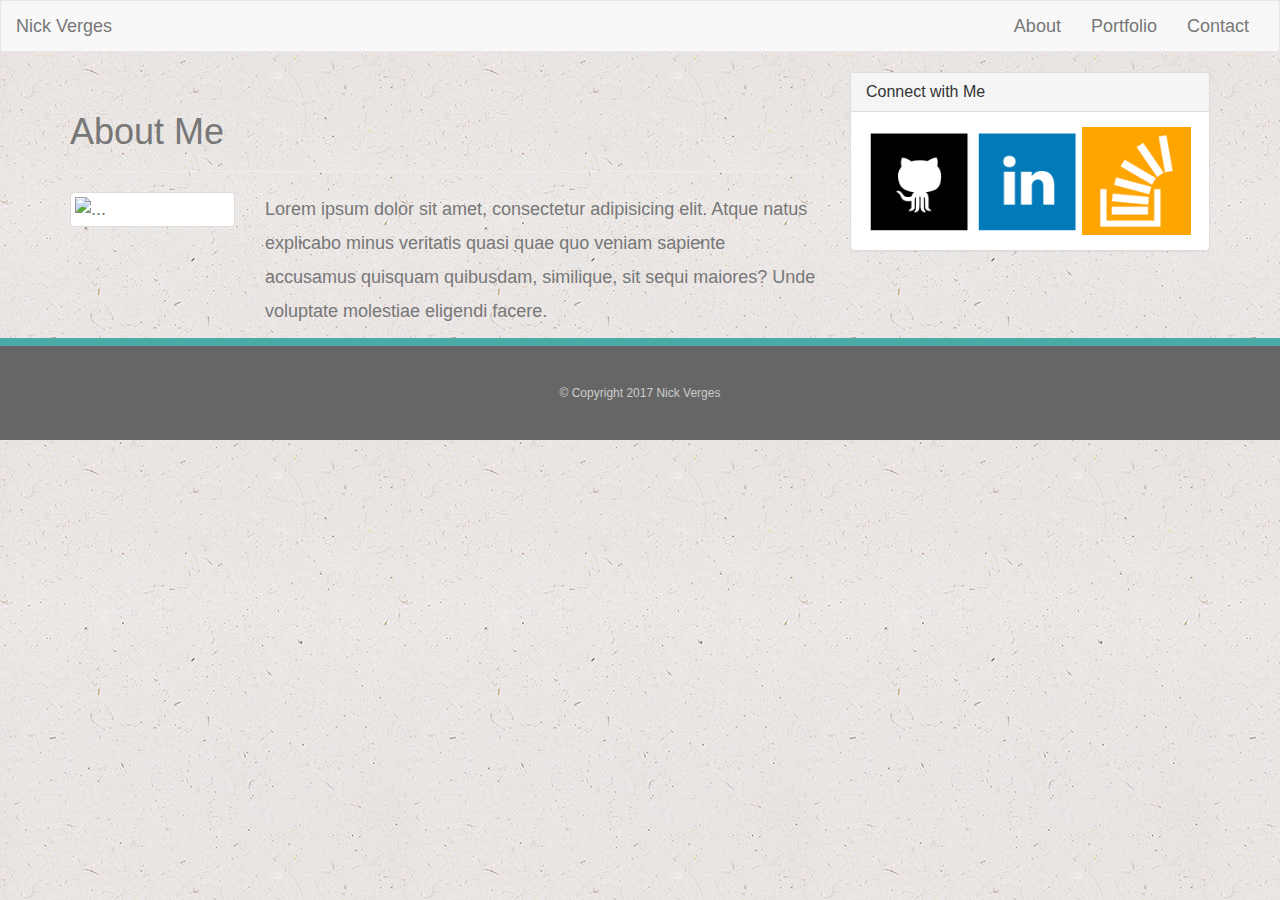
==== index.html @ 6d7959b4 "Layout and some css" ====
<!DOCTYPE html>
<html lang="en">
<head>
	<meta charset="UTF-8">
	<title>About Me</title>
	<!-- Latest compiled and minified CSS -->
	<link rel="stylesheet" href="https://maxcdn.bootstrapcdn.com/bootstrap/3.3.7/css/bootstrap.min.css" integrity="sha384-BVYiiSIFeK1dGmJRAkycuHAHRg32OmUcww7on3RYdg4Va+PmSTsz/K68vbdEjh4u" crossorigin="anonymous">
	<link rel="stylesheet" type="text/css" href="styles2.css">

</head>
<body>

	<nav class="navbar navbar-default">
	  <div class="container-fluid">

	    <!-- Brand and toggle get grouped for better mobile display -->
	    <div class="navbar-header">
	      <a class="navbar-brand" href="#">Nick Verges</a>
	    </div>

	    <!-- Collect the nav links, forms, and other content for toggling -->
	    <div class="collapse navbar-collapse" id="bs-example-navbar-collapse-1">
	 		<ul class="nav navbar-nav navbar-right">
	        <li><a href="index.html">About</a></li>
	        <li><a href="portfolio.html">Portfolio</a></li>
	        <li><a href="contact.html">Contact</a></li>
	       
	      </ul>
	    </div><!-- /.navbar-collapse -->
	  </div><!-- /.container-fluid -->
	</nav>
	

	<div class="container">
		<div class="row">
			<div class="col-sm-8">
				<div class="page-header">
					<h1>About Me</h1>
				</div>
				<div class="row">
				  <div class="col-sm-3">
				      <img src="http://placehold.it/150x150" alt="..." class="thumbnail">
				  </div>
				  <div class="col-sm-9">
				      <div class="caption">
				        <p>Lorem ipsum dolor sit amet, consectetur adipisicing elit. Atque natus explicabo minus veritatis quasi quae quo veniam sapiente accusamus quisquam quibusdam, similique, sit sequi maiores? Unde voluptate molestiae eligendi facere.</p>
				      </div>
				  </div>
				</div>
	  		</div>
			<div class="col-sm-4">
				<div class="panel panel-default">
				 	<div class="panel-heading">
						<h2 class="panel-title">Connect with Me</h2>
					</div>
					<div class="panel-body">
						<div id="connect">
							<a href="https://github.com/nverges" target="_blank"><img src="assets/github.png" class="social" alt="Github"></a>
							<a href="https://www.linkedin.com/in/nick-verges-273207139/" target="_blank"><img src="assets/linkedin.png" class="social" alt="LinkedIn"></a>
							<a href="http://stackoverflow.com/users/7817912/nverges" target="_blank"><img src="assets/stackoverflow.png" class="social" alt="StackOverflow"></a>
						</div>
					</div>
				</div>
			</div>
		</div>
	</div>
</div>

	<footer>
		<div class="container" id="footer">
		&copy; Copyright 2017 Nick Verges
		</div>
	</footer>


</body>
</html>
---- styles2.css ----
body {
	background-image: url("assets/background.png");
	font-size: 18px;
	line-height: 34px;
	font-family: 'Arial', 'Helvetica Neue', Helvetica, sans-serif;
	color: #777;
}

.social {
	float: left;
	max-width: 33%;
}

/* footer */
footer {
	background: #666;
	color: #fff;
	padding: 30px 0;
	clear: both;
	border-top: 8px solid #4aaaa5;
	color: #ccc;
	font-size: 12px;
	text-align: center;
}
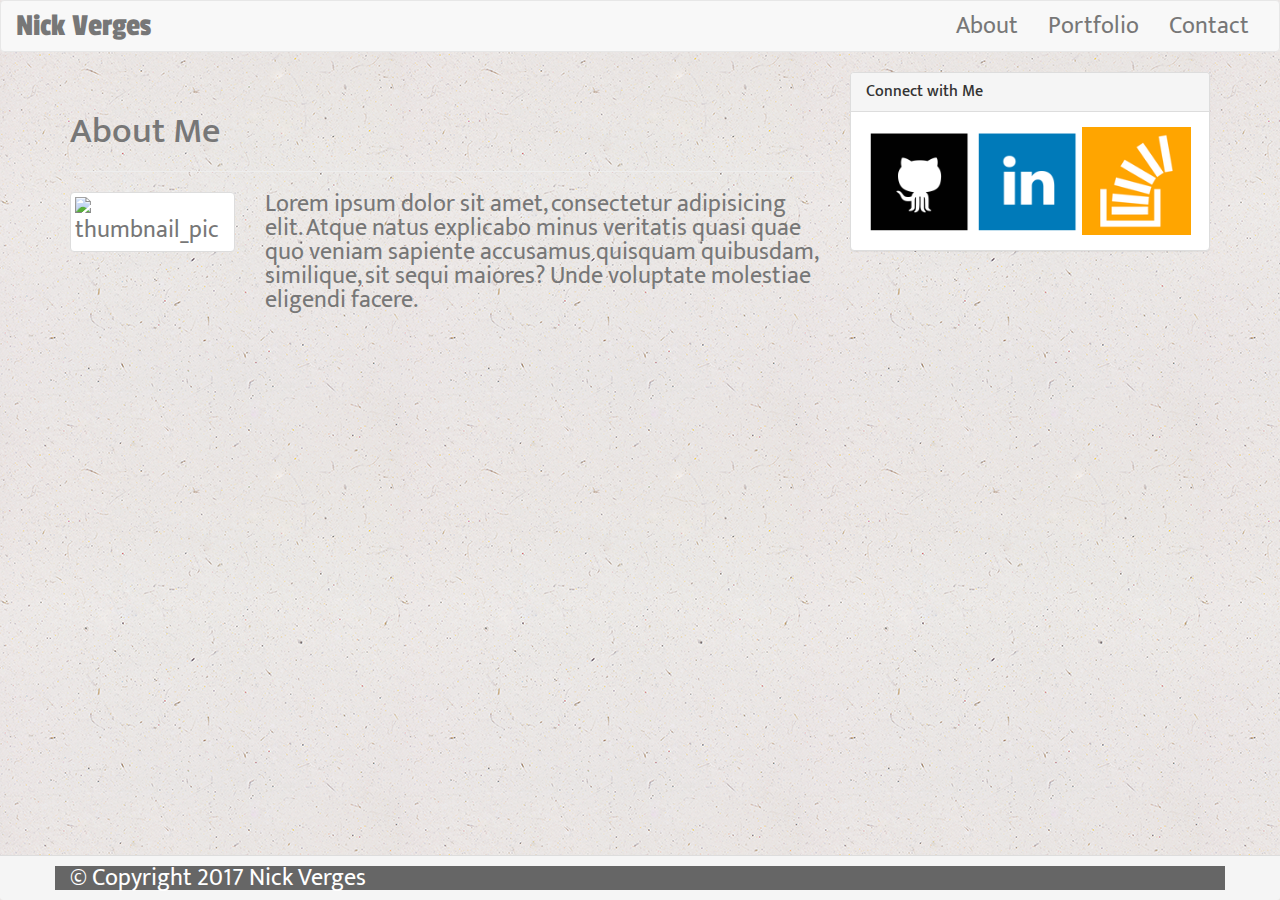
==== commit 8afd29ca: "Mostly working, need more time" ====
--- a/index.html
+++ b/index.html
@@ -6,6 +6,7 @@
 	<!-- Latest compiled and minified CSS -->
 	<link rel="stylesheet" href="https://maxcdn.bootstrapcdn.com/bootstrap/3.3.7/css/bootstrap.min.css" integrity="sha384-BVYiiSIFeK1dGmJRAkycuHAHRg32OmUcww7on3RYdg4Va+PmSTsz/K68vbdEjh4u" crossorigin="anonymous">
 	<link rel="stylesheet" type="text/css" href="styles2.css">
+	<link href="https://fonts.googleapis.com/css?family=Mukta+Vaani|Passion+One" rel="stylesheet">
 
 </head>
 <body>
@@ -15,7 +16,7 @@
 
 	    <!-- Brand and toggle get grouped for better mobile display -->
 	    <div class="navbar-header">
-	      <a class="navbar-brand" href="#">Nick Verges</a>
+	      <a class="navbar-brand" href="index.html">Nick Verges</a>
 	    </div>
 
 	    <!-- Collect the nav links, forms, and other content for toggling -->
@@ -39,7 +40,7 @@
 				</div>
 				<div class="row">
 				  <div class="col-sm-3">
-				      <img src="http://placehold.it/150x150" alt="..." class="thumbnail">
+				      <img src="http://placehold.it/150x150" alt="thumbnail_pic" class="thumbnail">
 				  </div>
 				  <div class="col-sm-9">
 				      <div class="caption">
@@ -66,12 +67,13 @@
 	</div>
 </div>
 
-	<footer>
-		<div class="container" id="footer">
+	<footer class="navbar-fixed-bottom">
+		<div class="panel-footer">
+			<div class="container" id="footer">
 		&copy; Copyright 2017 Nick Verges
+		</div>
 		</div>
 	</footer>
 
-
 </body>
 </html>--- a/styles2.css
+++ b/styles2.css
@@ -1,10 +1,24 @@
+/* Contact page input box container styling */
+
+.page-header li {
+	padding-bottom: 20px;
+
+}
+
+.container-fluid .navbar-brand {
+	font-size: 32px;
+	font-family: "Passion One";
+}
+
+
 
 
 body {
+	clear: both;
 	background-image: url("assets/background.png");
-	font-size: 18px;
-	line-height: 34px;
-	font-family: 'Arial', 'Helvetica Neue', Helvetica, sans-serif;
+	font-size: 24px;
+	line-height: 24px;
+	font-family: 'Mukta Vaani', sans-serif;
 	color: #777;
 }
 
@@ -13,14 +27,28 @@
 	max-width: 33%;
 }
 
-/* footer */
-footer {
+/*/* footer */
+
+/*footer {
+
 	background: #666;
 	color: #fff;
-	padding: 30px 0;
 	clear: both;
 	border-top: 8px solid #4aaaa5;
 	color: #ccc;
-	font-size: 12px;
+
 	text-align: center;
-}+}*/
+
+
+#footer {
+	background: #666;
+	color: #fff;
+}
+
+.caption {
+	float: right;
+}
+
+
+
